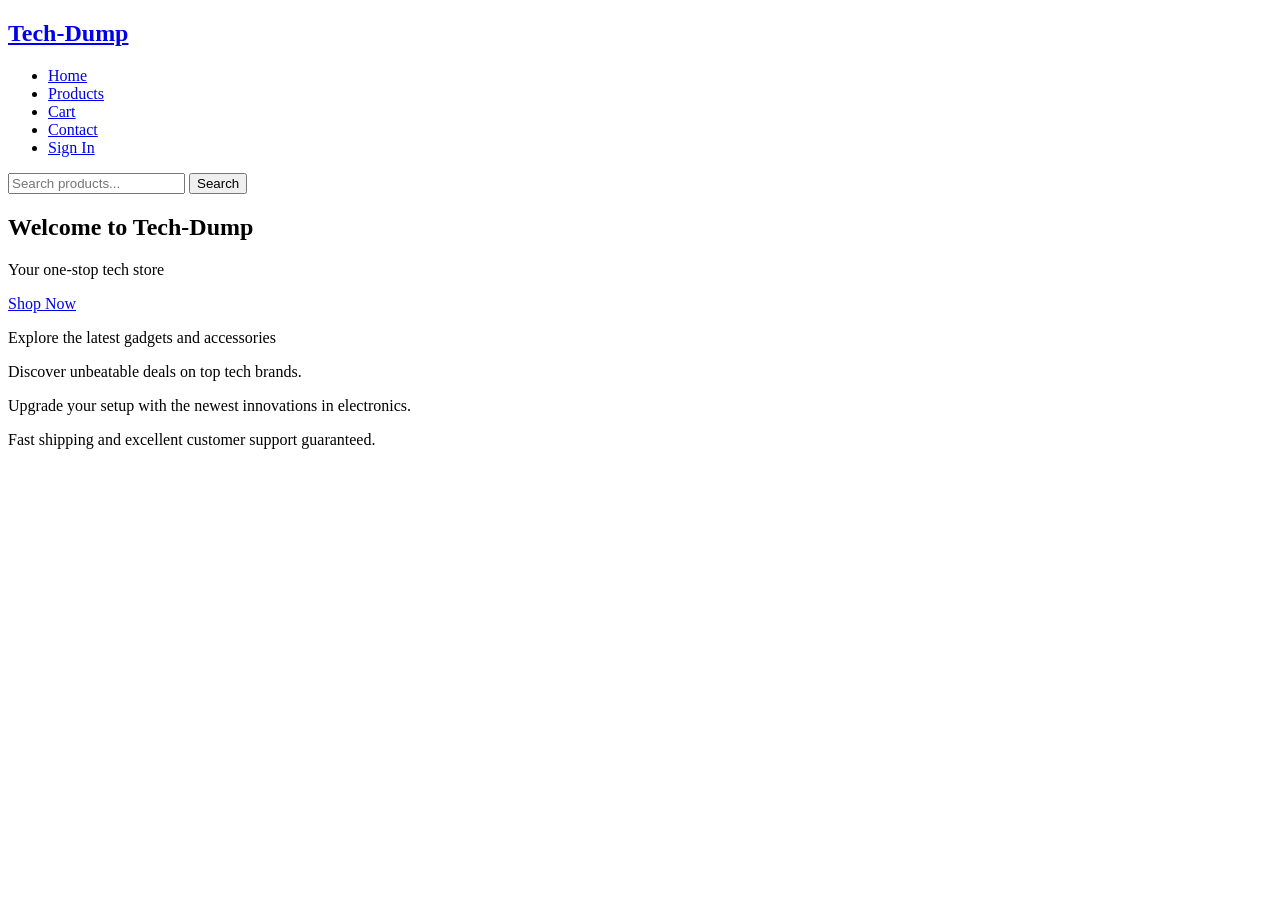
==== index.html @ ec8dc8c9 "Add files via upload" ====
<!DOCTYPE html>
<html lang="en">
<head>
    <meta charset="UTF-8">
    <meta name="viewport" content="width=device-width, initial-scale=1.0">
    <title>Tech-Dump|Home</title> 
    <link rel="stylesheet" href="css/style.css"> <!-- link to the CSS file -->
</head>
<body>
<nav>
  <h1><a href="index.html" class="logo">Tech-Dump</a></h1>
   <ul class="nav-links">
    <li><a href="index.html">Home</a></li>
    <li><a href="products.html">Products</a></li>
    <li><a href="cart.html">Cart</a></li>
    <li><a href="contact.html">Contact</a></li>
    <li><a href="signin.html">Sign In</a></li>
  </ul>
    <form class="search-form" action="products.html" method="GET">
    <input type="text" name="search" placeholder="Search products..." required>
    <button type="submit">Search</button>
  </form>
</nav> <!-- Navigation bar with links to different pages of the website -->
 <h2>Welcome to Tech-Dump</h2> <!-- Main heading welcoming visitors to the website -->
<p>Your one-stop tech store</p>
<a href="products.html" class="btn">Shop Now</a> <!-- Button linking to the products page -->
<p>Explore the latest gadgets and accessories</p> <!-- Description of the products offered -->
<p>Discover unbeatable deals on top tech brands.</p>
<p>Upgrade your setup with the newest innovations in electronics.</p>
<p>Fast shipping and excellent customer support guaranteed.</p>


</body>
</html>
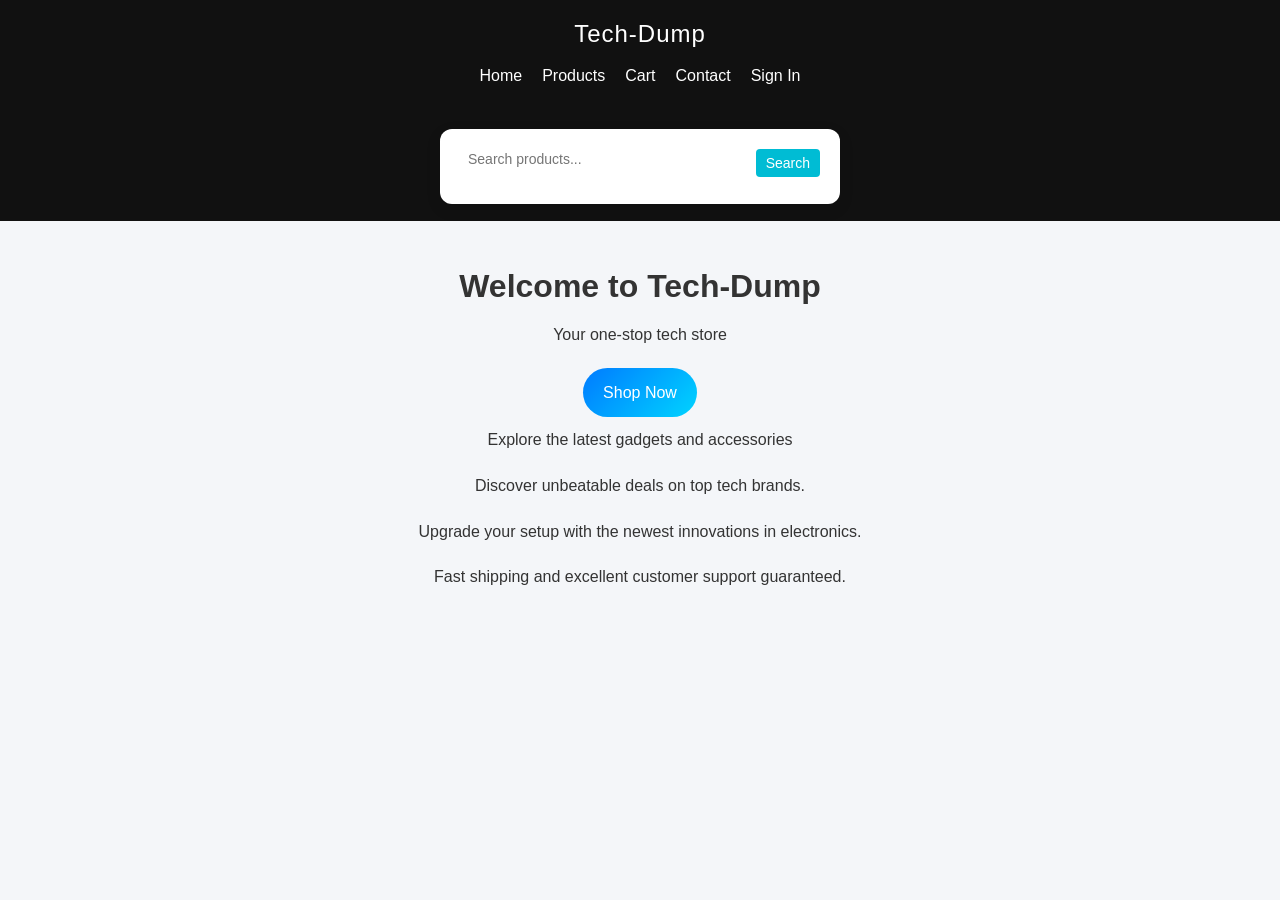
==== commit 25725b5d: "Fix HTML structure and remove unnecessary lines" ====
--- a/index.html
+++ b/index.html
@@ -4,7 +4,7 @@
     <meta charset="UTF-8">
     <meta name="viewport" content="width=device-width, initial-scale=1.0">
     <title>Tech-Dump|Home</title> 
-    <link rel="stylesheet" href="css/style.css"> <!-- link to the CSS file -->
+    <link rel="stylesheet" href="style.css">
 </head>
 <body>
 <nav>
@@ -31,4 +31,6 @@
 
 
 </body>
-</html>+
+</html>
+
--- a/style.css
+++ b/style.css
@@ -0,0 +1,252 @@
+* {
+  box-sizing: border-box;
+  margin: 0;
+  padding: 0;
+}
+
+body {
+  font-family: 'Segoe UI', Arial, sans-serif; /* Set a modern, clean font for the website */
+  background: #f4f6f9; /* Light background color for a clean look */
+  color: #333; /* Dark text color for better readability */
+  line-height: 1.6; /* Increase line height for better readability */
+}
+
+
+nav h1 {
+  color: white;
+}
+
+.nav-links {
+  display: flex;
+  gap: 20px;
+  list-style: none;
+}
+
+.nav-links a {
+  color: white;
+  text-decoration: none;
+}
+
+.nav-links a:hover {
+  color: #00bcd4;
+}
+
+nav h1 {
+  font-size: 24px;
+  letter-spacing: 1px;
+}
+.logo {
+  color: white;
+  text-decoration: none;
+}
+
+.logo:hover {
+  color: #00bcd4;
+}
+
+nav ul {
+  list-style: none;
+  display: flex;
+  gap: 20px;
+}
+
+/* Style the navigation links with a modern look and smooth hover effect */
+nav a {
+  color: white;
+  text-decoration: none;
+  font-weight: 500;
+  transition: color 0.3s;
+}
+
+/* Add a hover effect to the navigation links for better interactivity */
+nav a:hover {
+  color: #00d4ff;
+}
+
+/* Style the main heading and paragraphs with a modern, clean look */
+h2 {
+  margin-top: 40px;
+  text-align: center;
+  font-size: 32px;
+}
+
+p {
+  text-align: center;
+  margin: 10px 0 20px;
+}
+
+/* Style the buttons with a vibrant gradient and smooth hover effect */
+.btn {
+  background: linear-gradient(135deg, #007bff, #00d4ff);
+  color: white;
+  padding: 12px 20px;
+  border-radius: 75px;
+  text-decoration: none;
+  border: none;
+  cursor: pointer;
+  display: inline-block;
+  transition: transform 0.2s, box-shadow 0.2s;
+}
+
+.btn:hover {
+  transform: translateY(-2px);
+  box-shadow: 0 8px 15px rgba(0, 0, 0, 0.2);
+}
+
+
+a.btn {
+  display: block;
+  width: fit-content;
+  margin: 0 auto;
+}
+
+ /* Style the product cards with a clean design, subtle shadow, and smooth hover effect */
+.product {
+  background: white;
+  border-radius: 12px;
+  box-shadow: 0 5px 15px rgba(0,0,0,0.1);
+  padding: 20px;
+  width: 250px;
+  margin: 40px auto;
+  text-align: center;
+  transition: transform 0.3s;
+}
+
+.product:hover {
+  transform: scale(1.05);
+}
+
+.product img {
+  width: 100%;
+  height: 200px;        
+  object-fit: cover;    
+  border-radius: 8px;   
+}
+
+.product-view img {
+  width: 600px;      
+  height: 500px;     
+  object-fit: cover; 
+  display: block;
+  margin: 20px auto;
+  border-radius: 12px;
+}
+
+ /* Style the product name and price with a modern look */
+table {
+  width: 80%;
+  margin: 40px auto;
+  border-collapse: collapse;
+  background: white;
+  border-radius: 10px;
+  overflow: hidden;
+}
+
+th {
+  background: #2c5364;
+  color: white;
+  padding: 15px;
+}
+
+td {
+  padding: 15px;
+  text-align: center;
+  border-bottom: 1px solid #ddd;
+}
+
+
+strong {
+  display: block;
+  text-align: center;
+  font-size: 22px;
+  margin: 20px 0;
+}
+form {
+  width: 400px;
+  margin: 40px auto;
+  background: white;
+  padding: 20px;
+  border-radius: 12px;
+  box-shadow: 0 5px 15px rgba(0,0,0,0.1);
+}
+
+input, textarea {
+  width: 100%;
+  padding: 12px;
+  margin-bottom: 15px;
+  border-radius: 8px;
+  border: 1px solid #ccc;
+}
+
+textarea {
+  resize: none;
+  height: 120px;
+}
+
+.cart-img {
+  width: 80px;
+  height: auto;
+  object-fit: contain;
+}
+
+nav {
+  background-color: #111;
+  padding: 15px 20px;
+  display: flex;
+  flex-direction: column; /* Stack items vertically */
+  align-items: center;
+}
+
+/* Website title */
+nav h1 {
+  color: white;
+  margin-bottom: 10px;
+}
+
+/* Search Bar */
+.search-form {
+  display: flex;
+  gap: 5px;
+  margin-bottom: 2px;
+}
+
+.search-form input {
+  padding: 4px 8px;   /* Smaller vertical padding */
+  height: 20px;      /* Controls height */
+  border-radius: 4px;
+  border: none;
+  font-size: 14px;
+}
+
+.search-form button {
+  padding: 4px 10px;  /* Smaller button */
+  height: 28px;
+  border: none;
+  background-color: #00bcd4;
+  color: white;
+  border-radius: 4px;
+  cursor: pointer;
+  font-size: 14px;
+}
+
+.search-form button:hover {
+  background-color: #0097a7;
+}
+
+/* Navigation Links */
+.nav-links {
+  display: flex;
+  gap: 20px;
+  list-style: none;
+  padding: 0;
+  margin: 0;
+}
+
+.nav-links a {
+  color: white;
+  text-decoration: none;
+}
+
+.nav-links a:hover {
+  color: #00bcd4;
+}
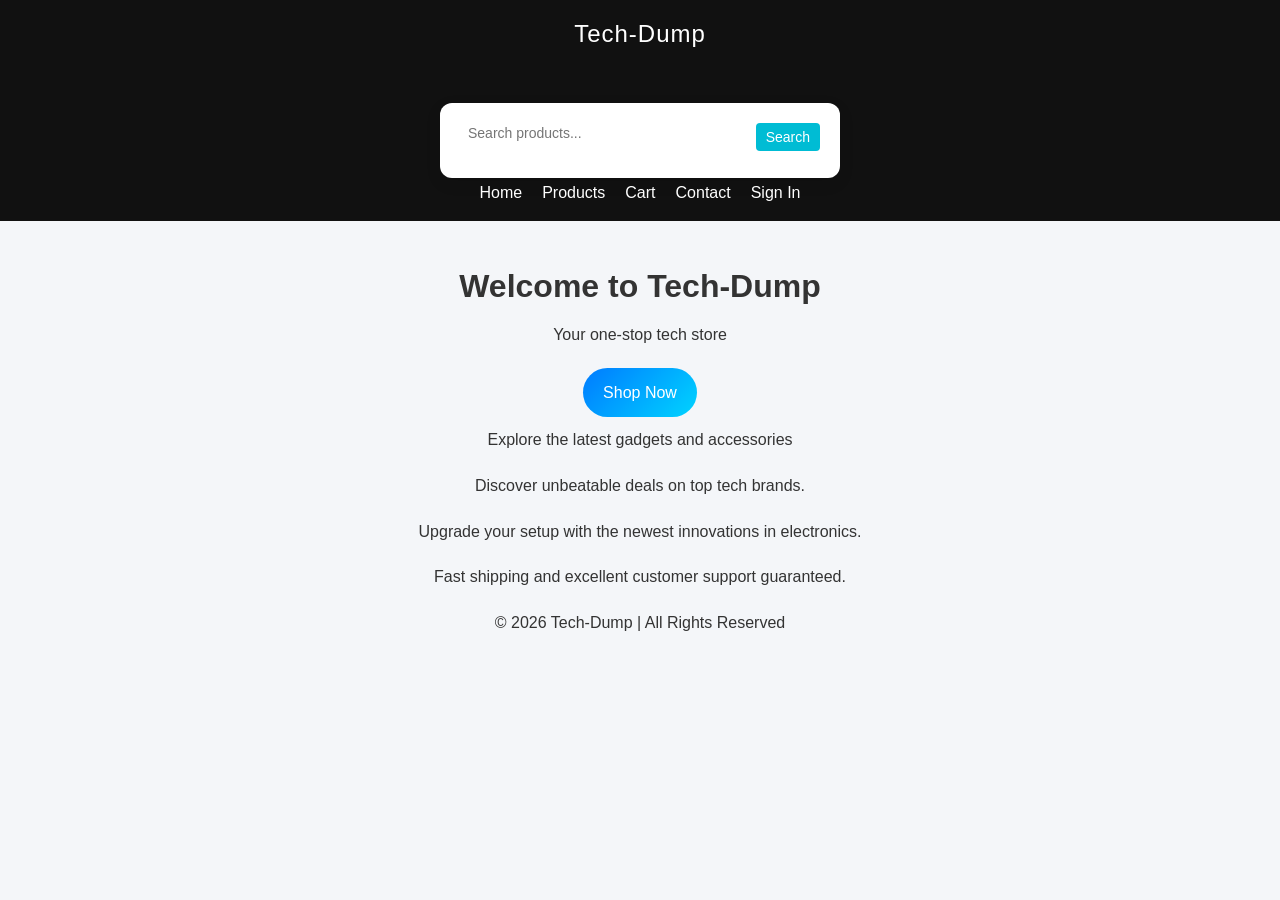
==== commit 959c5adf: "Update index.html" ====
--- a/index.html
+++ b/index.html
@@ -4,22 +4,26 @@
     <meta charset="UTF-8">
     <meta name="viewport" content="width=device-width, initial-scale=1.0">
     <title>Tech-Dump|Home</title> 
-    <link rel="stylesheet" href="style.css">
+    <link rel="stylesheet" href="style.css"> <!-- link to the CSS file -->
 </head>
 <body>
-<nav>
-  <h1><a href="index.html" class="logo">Tech-Dump</a></h1>
-   <ul class="nav-links">
+
+
+  <nav>
+   <h1><a href="index.html" class="logo">Tech-Dump</a></h1>
+
+  <form class="search-form">
+    <input type="text" placeholder="Search products...">
+    <button type="submit">Search</button>
+  </form>
+
+  <ul class="nav-links">
     <li><a href="index.html">Home</a></li>
     <li><a href="products.html">Products</a></li>
     <li><a href="cart.html">Cart</a></li>
     <li><a href="contact.html">Contact</a></li>
     <li><a href="signin.html">Sign In</a></li>
   </ul>
-    <form class="search-form" action="products.html" method="GET">
-    <input type="text" name="search" placeholder="Search products..." required>
-    <button type="submit">Search</button>
-  </form>
 </nav> <!-- Navigation bar with links to different pages of the website -->
  <h2>Welcome to Tech-Dump</h2> <!-- Main heading welcoming visitors to the website -->
 <p>Your one-stop tech store</p>
@@ -29,8 +33,11 @@
 <p>Upgrade your setup with the newest innovations in electronics.</p>
 <p>Fast shipping and excellent customer support guaranteed.</p>
 
+<footer>
+  <p>© 2026 Tech-Dump | All Rights Reserved</p>
+</footer>
 
 </body>
-
 </html>
 
+
--- a/style.css
+++ b/style.css
@@ -9,6 +9,7 @@
   background: #f4f6f9; /* Light background color for a clean look */
   color: #333; /* Dark text color for better readability */
   line-height: 1.6; /* Increase line height for better readability */
+  text-align: center;
 }
 
 
@@ -100,16 +101,15 @@
   margin: 0 auto;
 }
 
- /* Style the product cards with a clean design, subtle shadow, and smooth hover effect */
 .product {
   background: white;
   border-radius: 12px;
   box-shadow: 0 5px 15px rgba(0,0,0,0.1);
   padding: 20px;
   width: 250px;
-  margin: 40px auto;
-  text-align: center;
-  transition: transform 0.3s;
+  margin: 20px;
+  text-align: center;
+  display: inline-block;   /* This makes them go horizontally */
 }
 
 .product:hover {
@@ -250,3 +250,4 @@
 .nav-links a:hover {
   color: #00bcd4;
 }
+
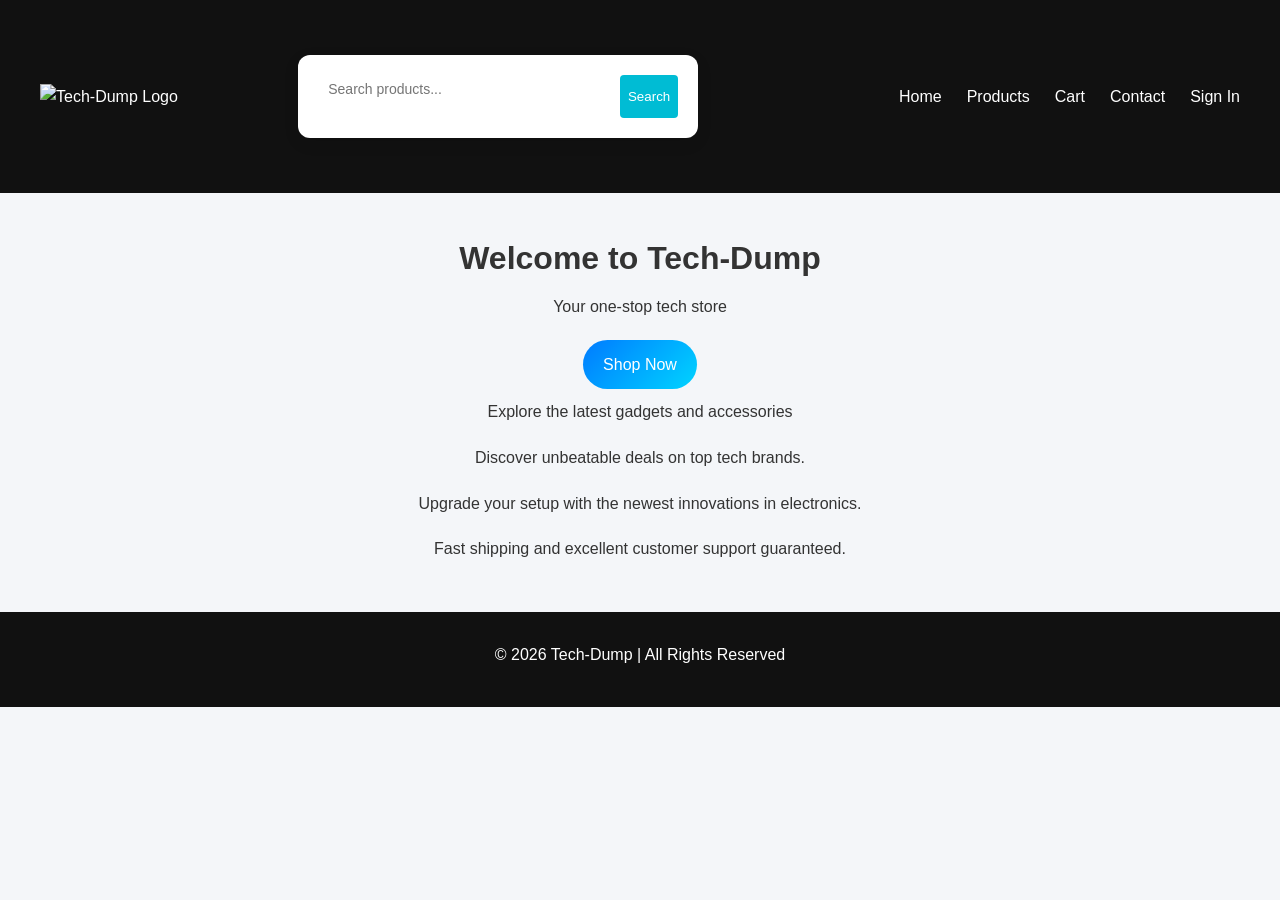
==== commit 35299d01: "Update index.html" ====
--- a/index.html
+++ b/index.html
@@ -10,7 +10,9 @@
 
 
   <nav>
-   <h1><a href="index.html" class="logo">Tech-Dump</a></h1>
+    <a href="index.html">
+  <img src="logo.png" alt="Tech-Dump Logo" class="logo">
+</a>
 
   <form class="search-form">
     <input type="text" placeholder="Search products...">
@@ -41,3 +43,4 @@
 </html>
 
 
+
--- a/style.css
+++ b/style.css
@@ -1,166 +1,253 @@
+/* 
+    general styles to the whole site
+ */
+
 * {
-  box-sizing: border-box;
-  margin: 0;
-  padding: 0;
+  box-sizing: border-box; /* Includes padding and border inside element width */
+  margin: 0; /* Removes default margins */
+  padding: 0; /* Removes default padding */
 }
 
 body {
-  font-family: 'Segoe UI', Arial, sans-serif; /* Set a modern, clean font for the website */
-  background: #f4f6f9; /* Light background color for a clean look */
-  color: #333; /* Dark text color for better readability */
-  line-height: 1.6; /* Increase line height for better readability */
-  text-align: center;
-}
-
-
-nav h1 {
-  color: white;
+  font-family: 'Segoe UI', Arial, sans-serif; /* Clean modern font */
+  background: #f4f6f9; /*  background for the page */
+  color: #333; /*  text colour  */
+  line-height: 1.6; /*  spacing between lines of text */
+  text-align: center; /* Centers  page content */
+  padding-bottom: 40px; /* Adds space at the bottom of the page */
+}
+
+
+/* 
+    main navigation menu
+ */
+
+nav {
+  background-color: #111;
+  padding: 15px 40px;
+  display: flex;
+  align-items: center;
+  gap: 40px; /* controls spacing between items */
 }
 
 .nav-links {
   display: flex;
-  gap: 20px;
+  gap: 25px;
   list-style: none;
-}
-
-.nav-links a {
-  color: white;
-  text-decoration: none;
-}
-
-.nav-links a:hover {
-  color: #00bcd4;
-}
-
-nav h1 {
-  font-size: 24px;
-  letter-spacing: 1px;
-}
+  margin-left: auto; /* pushes links to the right */
+}
+
+/* Website title inside navigation bar */
+
 .logo {
-  color: white;
-  text-decoration: none;
-}
-
+  height: 120px; /* Controls logo size */
+  width: auto;
+}
+/* Logo link styling */
+.logo {
+  color: white; /* White text */
+  text-decoration: none; /* Removes underline */
+}
+
+/* Logo hover effect */
 .logo:hover {
-  color: #00bcd4;
-}
-
+  color: #00bcd4; /* Changes colour when mouse hovers */
+}
+
+/* Navigation links list */
 nav ul {
-  list-style: none;
-  display: flex;
-  gap: 20px;
-}
-
-/* Style the navigation links with a modern look and smooth hover effect */
+  list-style: none; /* Removes bullet points */
+  display: flex; /* Places links horizontally */
+  gap: 25px; /* Space between links */
+}
+
+/* Navigation links */
 nav a {
   color: white;
   text-decoration: none;
   font-weight: 500;
-  transition: color 0.3s;
-}
-
-/* Add a hover effect to the navigation links for better interactivity */
+  transition: color 0.3s; /* Smooth hover transition */
+}
+
+/* Navigation hover effect */
 nav a:hover {
   color: #00d4ff;
 }
 
-/* Style the main heading and paragraphs with a modern, clean look */
+
+/* 
+SEARCH BAR
+   
+ */
+
+.search-form {
+  display: flex; /* Places input and button side by side */
+  gap: 5px; /* Small space between them */
+}
+
+/* Search input field */
+.search-form input {
+  padding: 6px 10px;
+  border-radius: 4px;
+  border: none;
+  font-size: 14px;
+}
+
+/* Search button */
+.search-form button {
+  padding: 3px 8px;
+  border: none;
+  background-color: #00bcd4;
+  color: white;
+  border-radius: 4px;
+  cursor: pointer;
+}
+
+/* Search button hover effect */
+.search-form button:hover {
+  background-color: #0097a7;
+}
+
+
+/* 
+   
+ headings and paragraphs
+ */
+
+/*  headings */
 h2 {
-  margin-top: 40px;
-  text-align: center;
+  margin-top: 40px; /* Space above heading */
   font-size: 32px;
 }
 
+/* Paragraph  */
 p {
-  text-align: center;
-  margin: 10px 0 20px;
-}
-
-/* Style the buttons with a vibrant gradient and smooth hover effect */
+  margin: 10px 0 20px; /* Space around paragraphs */
+}
+
+
+strong {
+  display: block; /* Makes it appear on a new line */
+  font-size: 22px;
+  margin: 20px 0;
+}
+
+
+/* 
+   BUTTONS
+*/
+
 .btn {
-  background: linear-gradient(135deg, #007bff, #00d4ff);
-  color: white;
+  background: linear-gradient(135deg, #007bff, #00d4ff); /* Blue gradient background */
+  color: white; /* White text */
   padding: 12px 20px;
-  border-radius: 75px;
-  text-decoration: none;
+  border-radius: 75px; /* Rounded button shape */
+  text-decoration: none; /* Removes underline for links */
   border: none;
-  cursor: pointer;
+  cursor: pointer; /* Pointer cursor on hover */
   display: inline-block;
-  transition: transform 0.2s, box-shadow 0.2s;
-}
-
+  transition: transform 0.2s, box-shadow 0.2s; /* Smooth hover animation */
+}
+
+/* Button hover  */
 .btn:hover {
-  transform: translateY(-2px);
-  box-shadow: 0 8px 15px rgba(0, 0, 0, 0.2);
-}
-
-
+  transform: translateY(-2px); /* Slight upward movement */
+  box-shadow: 0 8px 15px rgba(0,0,0,0.2); /* Adds shadow */
+}
+
+/* Centers button links */
 a.btn {
   display: block;
   width: fit-content;
   margin: 0 auto;
 }
 
+
+/*
+    products shown on the products page
+ */
+
 .product {
   background: white;
-  border-radius: 12px;
-  box-shadow: 0 5px 15px rgba(0,0,0,0.1);
+  border-radius: 12px; /* Rounded corners */
+  box-shadow: 0 5px 15px rgba(0,0,0,0.1); /* Soft shadow */
   padding: 20px;
   width: 250px;
-  margin: 20px;
+  margin: 30px;
+  display: inline-block; /* Allows products to sit horizontally */
   text-align: center;
-  display: inline-block;   /* This makes them go horizontally */
-}
-
+  transition: transform 0.3s; /* Smooth hover animation */
+}
+
+/* hover effect */
 .product:hover {
-  transform: scale(1.05);
-}
-
+  transform: scale(1.05); /* Slightly enlarges the product card */
+}
+
+/* Product images */
 .product img {
   width: 100%;
-  height: 200px;        
-  object-fit: cover;    
-  border-radius: 8px;   
-}
-
+  height: 200px;
+  object-fit: cover; /* Ensures images fill space nicely */
+  border-radius: 8px;
+}
+
+/* Product view page image */
 .product-view img {
-  width: 600px;      
-  height: 500px;     
-  object-fit: cover; 
+  width: 600px;
+  height: 500px;
+  object-fit: cover;
   display: block;
   margin: 20px auto;
   border-radius: 12px;
 }
 
- /* Style the product name and price with a modern look */
+
+/* 
+  cart table layout
+ */
+
 table {
-  width: 80%;
-  margin: 40px auto;
-  border-collapse: collapse;
+  width: 80%; /* Table width */
+  margin: 40px auto; /* Centers table */
+  border-collapse: collapse; /* Removes spacing between borders */
   background: white;
   border-radius: 10px;
   overflow: hidden;
 }
 
+/* Table headings */
 th {
   background: #2c5364;
   color: white;
   padding: 15px;
 }
 
+/* Table cells */
 td {
   padding: 15px;
-  text-align: center;
   border-bottom: 1px solid #ddd;
 }
 
-
-strong {
-  display: block;
-  text-align: center;
-  font-size: 22px;
-  margin: 20px 0;
-}
+/* Alternating row colours */
+tr:nth-child(even) {
+  background-color: #f2f2f2;
+}
+
+
+/* Cart product image */
+
+.cart-img {
+  width: 80px;
+  height: auto;
+  object-fit: contain;
+}
+
+
+/* 
+FORMS 
+   */
+
 form {
   width: 400px;
   margin: 40px auto;
@@ -170,7 +257,9 @@
   box-shadow: 0 5px 15px rgba(0,0,0,0.1);
 }
 
-input, textarea {
+/* Input fields and text areas */
+input,
+textarea {
   width: 100%;
   padding: 12px;
   margin-bottom: 15px;
@@ -178,76 +267,22 @@
   border: 1px solid #ccc;
 }
 
+/* Text area specific styling */
 textarea {
-  resize: none;
+  resize: none; /* Prevents resizing */
   height: 120px;
 }
 
-.cart-img {
-  width: 80px;
-  height: auto;
-  object-fit: contain;
-}
-
-nav {
-  background-color: #111;
-  padding: 15px 20px;
-  display: flex;
-  flex-direction: column; /* Stack items vertically */
-  align-items: center;
-}
-
-/* Website title */
-nav h1 {
-  color: white;
-  margin-bottom: 10px;
-}
-
-/* Search Bar */
-.search-form {
-  display: flex;
-  gap: 5px;
-  margin-bottom: 2px;
-}
-
-.search-form input {
-  padding: 4px 8px;   /* Smaller vertical padding */
-  height: 20px;      /* Controls height */
-  border-radius: 4px;
-  border: none;
-  font-size: 14px;
-}
-
-.search-form button {
-  padding: 4px 10px;  /* Smaller button */
-  height: 28px;
-  border: none;
-  background-color: #00bcd4;
-  color: white;
-  border-radius: 4px;
-  cursor: pointer;
-  font-size: 14px;
-}
-
-.search-form button:hover {
-  background-color: #0097a7;
-}
-
-/* Navigation Links */
-.nav-links {
-  display: flex;
-  gap: 20px;
-  list-style: none;
-  padding: 0;
-  margin: 0;
-}
-
-.nav-links a {
-  color: white;
-  text-decoration: none;
-}
-
-.nav-links a:hover {
-  color: #00bcd4;
-}
-
+
+/* 
+    FOOTER
+  
+ */
+
+footer {
+  background: #111;
+  color: white;
+  padding: 20px;
+  margin-top: 50px;
+}
+
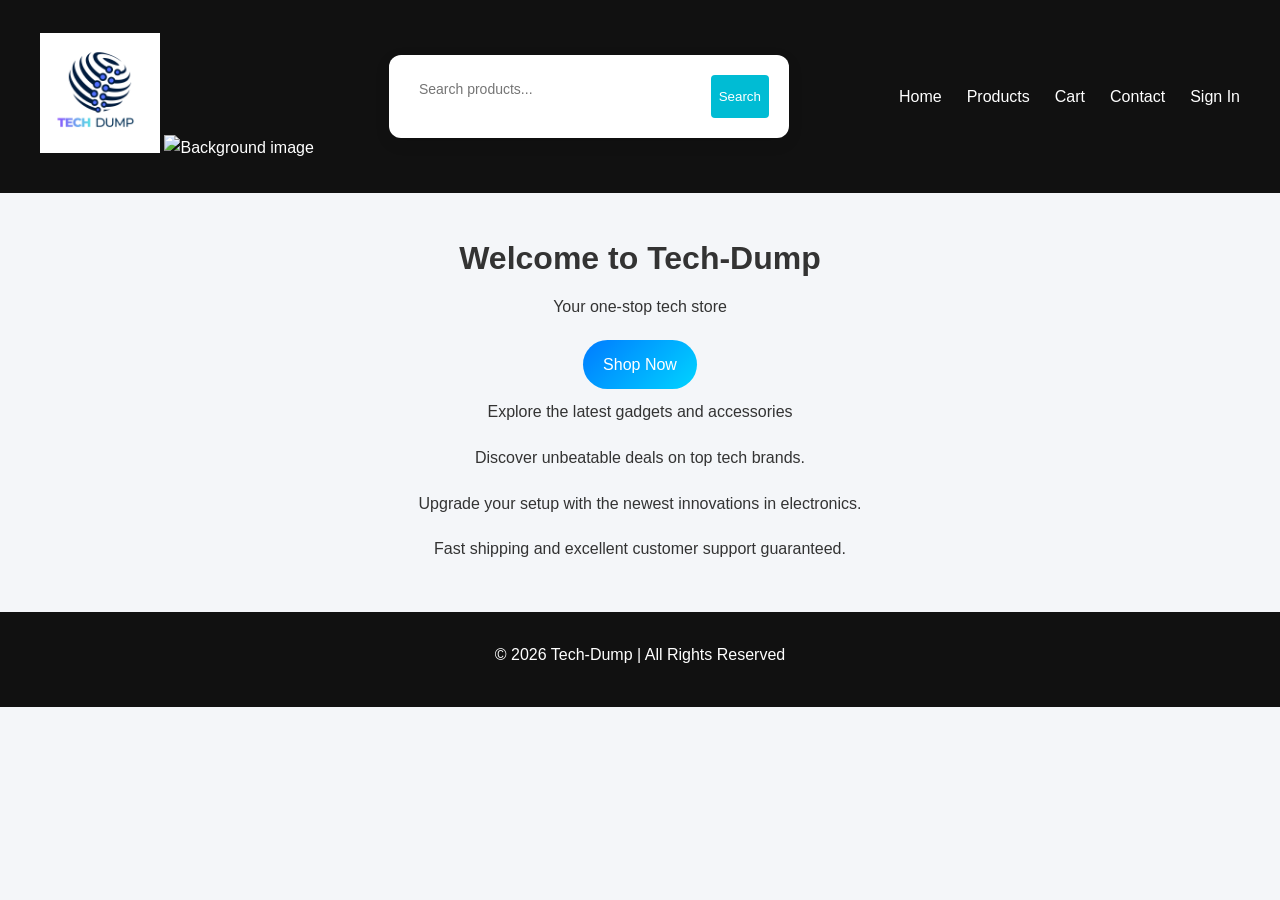
==== commit ed1605b7: "Update index.html" ====
--- a/index.html
+++ b/index.html
@@ -12,6 +12,7 @@
   <nav>
     <a href="index.html">
   <img src="logo.png" alt="Tech-Dump Logo" class="logo">
+<img src="webbackground.webp" alt="Background image" class="Background">
 </a>
 
   <form class="search-form">
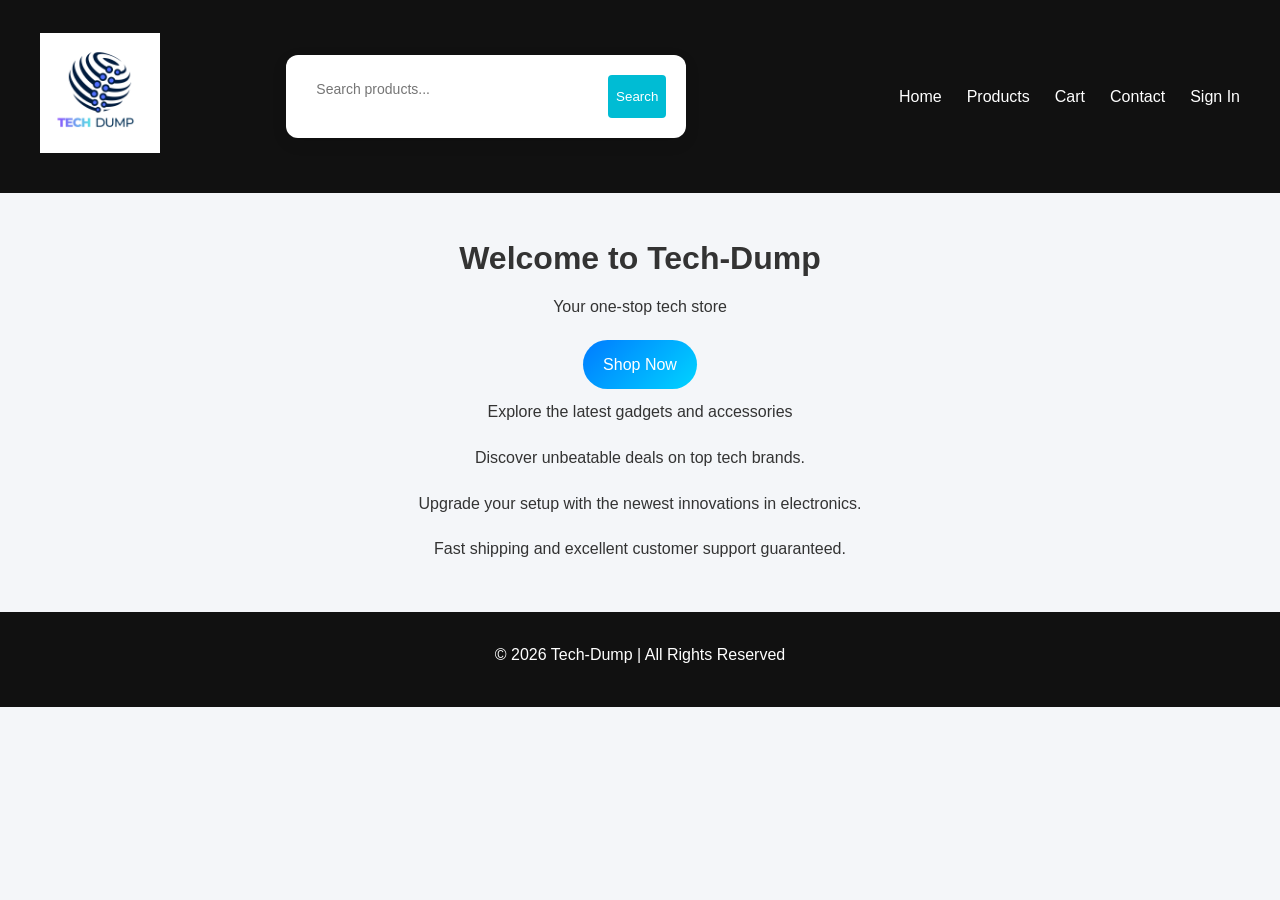
==== commit 91aad89a: "Update index.html" ====
--- a/index.html
+++ b/index.html
@@ -8,9 +8,8 @@
 </head>
 <body>
 
-
-  <nav>
-    <a href="index.html">
+<nav>
+<a href="index.html">
   <img src="logo.png" alt="Tech-Dump Logo" class="logo">
 <img src="webbackground.webp" alt="Background image" class="Background">
 </a>
--- a/style.css
+++ b/style.css
@@ -16,7 +16,16 @@
   text-align: center; /* Centers  page content */
   padding-bottom: 40px; /* Adds space at the bottom of the page */
 }
-
+/* Background*/
+.Background {
+  width: 100%;
+  height: 100vh; /* full screen height */
+  object-fit: cover; /* makes it fill nicely */
+  position: fixed;
+  top: 0;
+  left: 0;
+  z-index: -1; /* puts it behind everything */
+}
 
 /* 
     main navigation menu
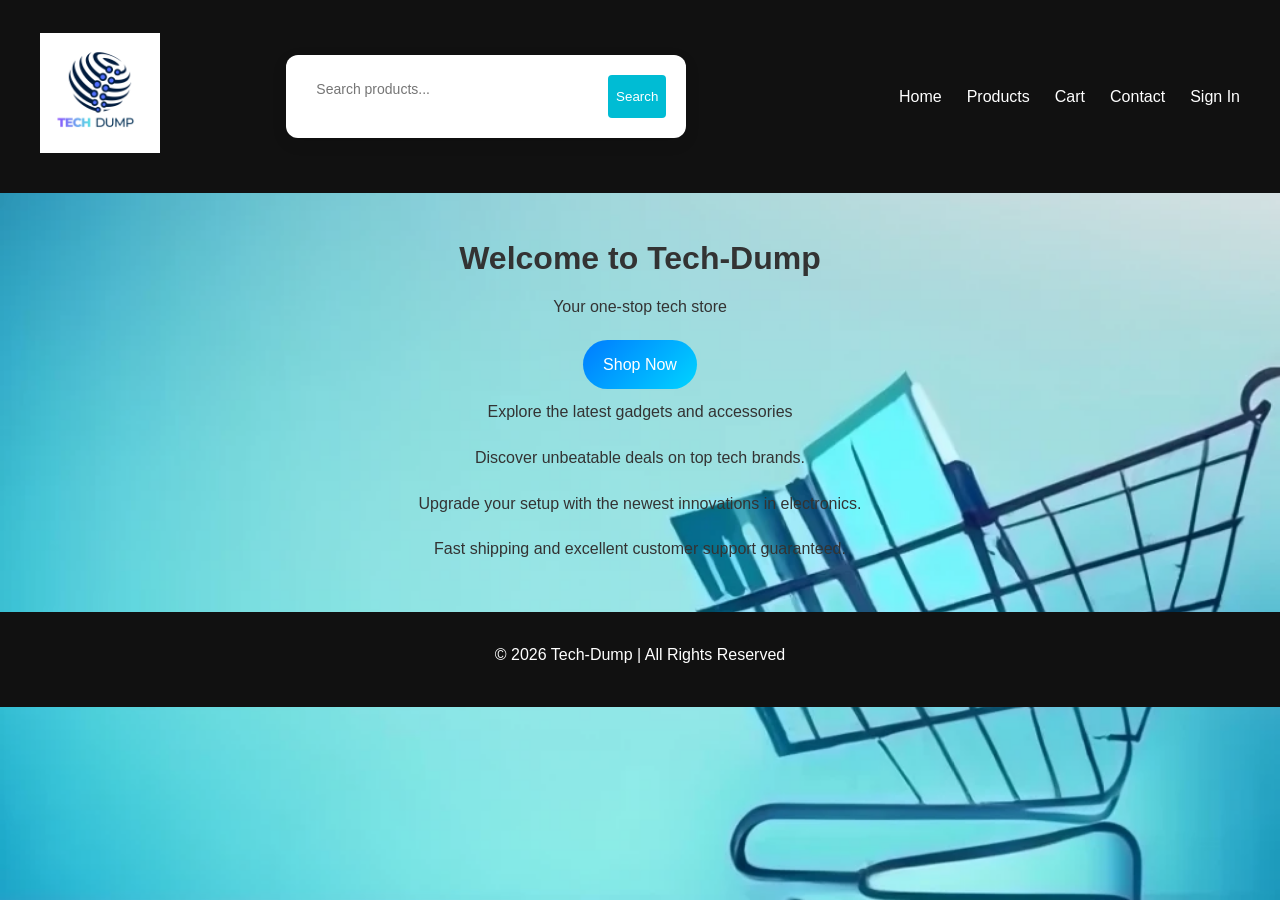
==== commit ce6b7972: "Enhance SEO with additional meta tags Added meta tags for SEO optimization including title, descript" ====
--- a/index.html
+++ b/index.html
@@ -3,6 +3,12 @@
 <head>
     <meta charset="UTF-8">
     <meta name="viewport" content="width=device-width, initial-scale=1.0">
+    <meta name="title" content="TechDump">
+    <meta name="description" content="An ecommerce website that resells tech products.">
+    <meta name="keywords" content="ecommerce, technology, products, sell ">
+    <meta name="robots" content="index, follow">
+    <meta http-equiv="Content-Type" content="text/html; charset=utf-8">
+    <meta name="language" content="English">
     <title>Tech-Dump|Home</title> 
     <link rel="stylesheet" href="style.css"> <!-- link to the CSS file -->
 </head>
